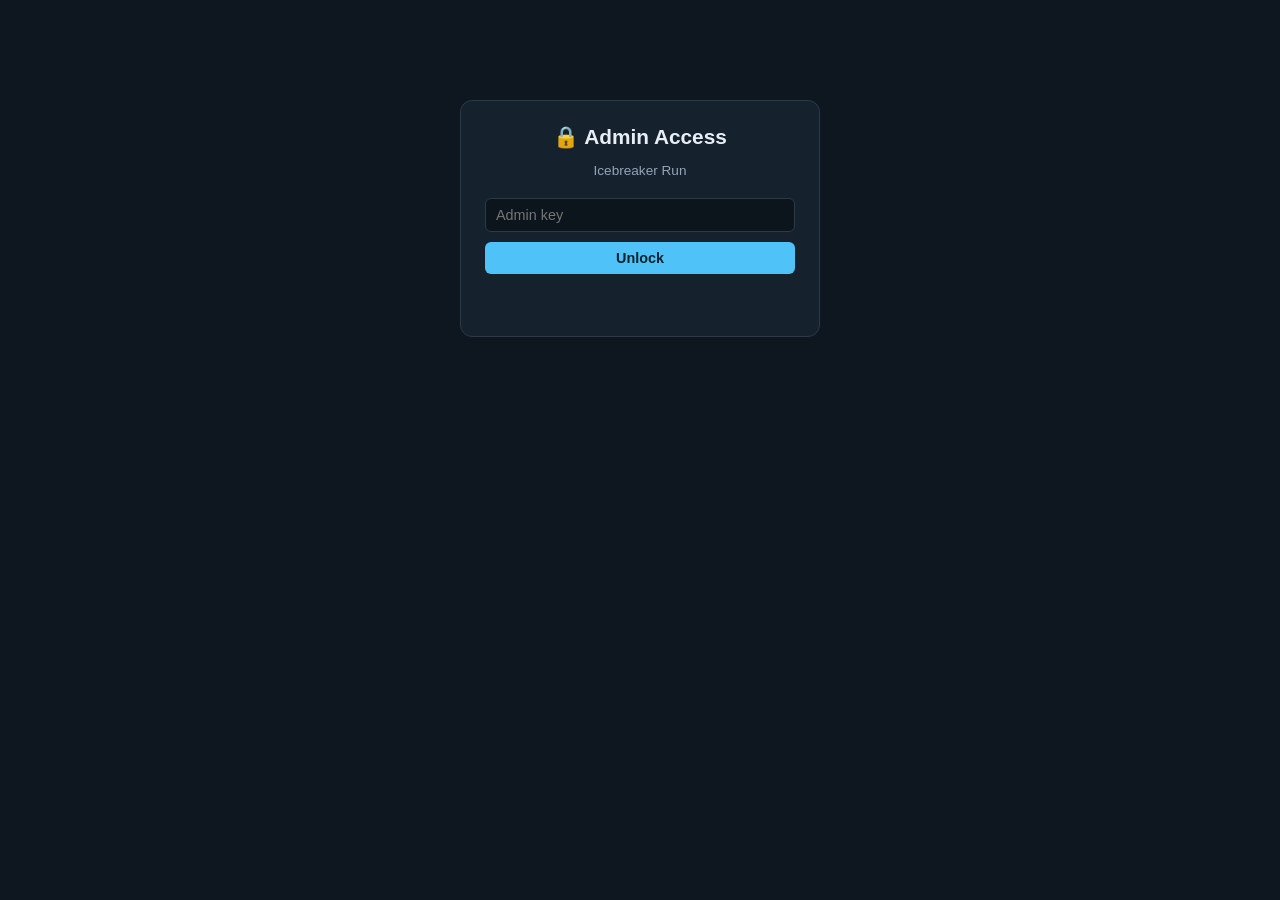
==== admin/index.html @ 4076f0a4 "Add player accounts, redeem codes, and admin panel - Accounts: username is the account key (no passw" ====
<!DOCTYPE html>
<html lang="en">
<head>
<meta charset="UTF-8" />
<meta name="viewport" content="width=device-width, initial-scale=1" />
<meta name="robots" content="noindex, nofollow" />
<title>Icebreaker Run — Admin</title>
<style>
  :root {
    color-scheme: dark;
    --bg: #0e1620;
    --panel: #16212e;
    --border: #2a3a4a;
    --text: #e7eef5;
    --text-dim: #93a4b5;
    --accent: #4fc3f7;
    --danger: #ff5d6c;
    --ok: #52d17a;
  }
  * { box-sizing: border-box; }
  body {
    margin: 0;
    font-family: -apple-system, Segoe UI, Roboto, sans-serif;
    background: var(--bg);
    color: var(--text);
    padding: 20px;
  }
  h1 { font-size: 1.3rem; margin: 0 0 4px; }
  .sub { color: var(--text-dim); font-size: 0.85rem; margin-bottom: 20px; }
  .gate {
    max-width: 360px;
    margin: 80px auto;
    background: var(--panel);
    border: 1px solid var(--border);
    border-radius: 12px;
    padding: 24px;
    text-align: center;
  }
  input, select, button {
    font-family: inherit;
    font-size: 0.9rem;
  }
  input, select {
    background: #0c141c;
    border: 1px solid var(--border);
    color: var(--text);
    border-radius: 6px;
    padding: 8px 10px;
  }
  button {
    background: var(--accent);
    color: #04222f;
    border: none;
    border-radius: 6px;
    padding: 8px 14px;
    font-weight: 700;
    cursor: pointer;
  }
  button.danger { background: var(--danger); color: #250406; }
  button.secondary { background: #2a3a4a; color: var(--text); }
  button:disabled { opacity: 0.5; cursor: default; }
  .tabs { display: flex; gap: 8px; margin-bottom: 16px; }
  .tab {
    padding: 8px 16px;
    border-radius: 8px;
    background: var(--panel);
    border: 1px solid var(--border);
    cursor: pointer;
    color: var(--text-dim);
  }
  .tab.active { background: var(--accent); color: #04222f; border-color: var(--accent); font-weight: 700; }
  .panel {
    background: var(--panel);
    border: 1px solid var(--border);
    border-radius: 12px;
    padding: 20px;
    margin-bottom: 16px;
    display: none;
  }
  .panel.active { display: block; }
  .row { display: flex; gap: 8px; flex-wrap: wrap; align-items: center; margin-bottom: 12px; }
  table { width: 100%; border-collapse: collapse; font-size: 0.85rem; }
  th, td { text-align: left; padding: 8px; border-bottom: 1px solid var(--border); vertical-align: top; }
  th { color: var(--text-dim); font-weight: 600; }
  .status { font-size: 0.85rem; color: var(--text-dim); min-height: 1.2em; margin-top: 8px; }
  .status.error { color: var(--danger); }
  .status.ok { color: var(--ok); }
  .mini-form { display: flex; gap: 6px; flex-wrap: wrap; align-items: center; }
  .mini-form input { width: 80px; }
  .pill { font-size: 0.72rem; color: var(--text-dim); }
  h2 { font-size: 1rem; margin: 0 0 12px; }
</style>
</head>
<body>

<div id="gate" class="gate">
  <h1>🔒 Admin Access</h1>
  <p class="sub">Icebreaker Run</p>
  <input id="admin-key-input" type="password" placeholder="Admin key" style="width:100%; margin-bottom: 10px;" />
  <button id="btn-unlock" style="width:100%;">Unlock</button>
  <p id="gate-status" class="status"></p>
</div>

<div id="app" style="display:none; max-width: 900px; margin: 0 auto;">
  <h1>Icebreaker Run — Admin</h1>
  <p class="sub">Worker: <code id="worker-url-label"></code></p>

  <div class="tabs">
    <div class="tab active" data-tab="players">Players</div>
    <div class="tab" data-tab="codes">Codes</div>
    <div class="tab" data-tab="leaderboard">Leaderboard</div>
  </div>

  <!-- Players -->
  <div class="panel active" id="panel-players">
    <h2>Grant to a username directly</h2>
    <p class="sub" style="margin-top:-8px;">Works even if they've never opened the game — the grant will be waiting for them.</p>
    <div class="row mini-form">
      <input id="grant-username" type="text" placeholder="username" />
      <input id="grant-coins" type="number" placeholder="coins" />
      <input id="grant-boat" type="text" placeholder="boat id (optional)" />
      <input id="grant-obstacle" type="text" placeholder="obstacle id (optional)" />
      <button id="btn-grant-direct">Grant</button>
    </div>
    <p id="grant-status" class="status"></p>

    <h2 style="margin-top: 24px;">Search players</h2>
    <div class="row">
      <input id="player-search" type="text" placeholder="search username…" />
      <button id="btn-player-search">Search</button>
      <button class="secondary" id="btn-player-refresh">Show recent</button>
    </div>
    <div id="players-table-wrap"></div>
    <p id="players-status" class="status"></p>
  </div>

  <!-- Codes -->
  <div class="panel" id="panel-codes">
    <h2>Create a code</h2>
    <div class="row mini-form">
      <input id="code-code" type="text" placeholder="CODE" style="width:140px; text-transform:uppercase;" />
      <input id="code-coins" type="number" placeholder="coins reward" />
      <select id="code-item-type">
        <option value="">No item</option>
        <option value="boat">Boat</option>
        <option value="obstacle">Obstacle</option>
      </select>
      <input id="code-item-id" type="text" placeholder="item id" style="width:120px;" />
      <input id="code-max-uses" type="number" placeholder="max uses (blank=∞)" style="width:150px;" />
      <input id="code-expires" type="date" />
      <button id="btn-create-code">Create</button>
    </div>
    <p id="code-create-status" class="status"></p>

    <h2 style="margin-top: 24px;">Existing codes</h2>
    <button class="secondary" id="btn-codes-refresh">Refresh</button>
    <div id="codes-table-wrap" style="margin-top:12px;"></div>
    <p id="codes-status" class="status"></p>
  </div>

  <!-- Leaderboard -->
  <div class="panel" id="panel-leaderboard">
    <h2>Leaderboard moderation</h2>
    <button class="secondary" id="btn-leaderboard-refresh">Refresh</button>
    <div id="leaderboard-table-wrap" style="margin-top:12px;"></div>
    <p id="leaderboard-status" class="status"></p>
  </div>
</div>

<script>
// Same Worker as the game itself — update if you ever redeploy under a
// different name/URL.
const API_BASE_URL = 'https://icebreaker-leaderboard.hartayk30.workers.dev';
document.getElementById('worker-url-label').textContent = API_BASE_URL;

let adminKey = sessionStorage.getItem('icebreakerAdminKey') || '';

function escapeHtml(str) {
  const div = document.createElement('div');
  div.textContent = String(str ?? '');
  return div.innerHTML;
}

async function adminFetch(path, options = {}) {
  const res = await fetch(`${API_BASE_URL}${path}`, {
    ...options,
    headers: {
      'Content-Type': 'application/json',
      'X-Admin-Key': adminKey,
      ...(options.headers || {})
    }
  });
  if (res.status === 401) {
    sessionStorage.removeItem('icebreakerAdminKey');
    showGate('Wrong key — try again.');
    throw new Error('Unauthorized');
  }
  const data = await res.json().catch(() => ({}));
  if (!res.ok) throw new Error(data.error || `Request failed (${res.status})`);
  return data;
}

function showGate(message) {
  document.getElementById('gate').style.display = 'block';
  document.getElementById('app').style.display = 'none';
  document.getElementById('gate-status').textContent = message || '';
  document.getElementById('gate-status').className = message ? 'status error' : 'status';
}

function showApp() {
  document.getElementById('gate').style.display = 'none';
  document.getElementById('app').style.display = 'block';
}

async function tryUnlock() {
  const key = document.getElementById('admin-key-input').value.trim();
  if (!key) return;
  adminKey = key;
  try {
    // Any lightweight admin GET proves the key works.
    await adminFetch('/api/admin/codes');
    sessionStorage.setItem('icebreakerAdminKey', key);
    showApp();
    refreshPlayers();
    refreshCodes();
    refreshLeaderboard();
  } catch (err) {
    // showGate already called by adminFetch on 401; handle other failures too.
    if (err.message !== 'Unauthorized') showGate(err.message);
  }
}

document.getElementById('btn-unlock').addEventListener('click', tryUnlock);
document.getElementById('admin-key-input').addEventListener('keydown', (e) => {
  if (e.key === 'Enter') tryUnlock();
});

// --- Tabs --------------------------------------------------------------------

document.querySelectorAll('.tab').forEach((tab) => {
  tab.addEventListener('click', () => {
    document.querySelectorAll('.tab').forEach((t) => t.classList.remove('active'));
    document.querySelectorAll('.panel').forEach((p) => p.classList.remove('active'));
    tab.classList.add('active');
    document.getElementById(`panel-${tab.dataset.tab}`).classList.add('active');
  });
});

// --- Players -------------------------------------------------------------------

function renderPlayersTable(players) {
  const wrap = document.getElementById('players-table-wrap');
  if (!players || players.length === 0) {
    wrap.innerHTML = '<p class="sub">No players found.</p>';
    return;
  }
  const rows = players.map((p) => `
    <tr>
      <td>${escapeHtml(p.username)}</td>
      <td>${p.coins}</td>
      <td>${escapeHtml((p.boatsOwned || []).join(', '))}</td>
      <td>${escapeHtml((p.obstaclesOwned || []).join(', '))}</td>
      <td>${escapeHtml(p.boatEquipped)}</td>
      <td class="pill">${escapeHtml(p.updatedAt || '')}</td>
      <td><button class="danger" data-reset="${escapeHtml(p.username)}">Reset</button></td>
    </tr>
  `).join('');
  wrap.innerHTML = `
    <table>
      <thead><tr><th>Username</th><th>Coins</th><th>Boats</th><th>Obstacles</th><th>Equipped</th><th>Updated</th><th></th></tr></thead>
      <tbody>${rows}</tbody>
    </table>
  `;
  wrap.querySelectorAll('[data-reset]').forEach((btn) => {
    btn.addEventListener('click', () => resetPlayer(btn.dataset.reset));
  });
}

async function refreshPlayers(search) {
  const status = document.getElementById('players-status');
  status.textContent = 'Loading…';
  status.className = 'status';
  try {
    const query = search ? `?search=${encodeURIComponent(search)}` : '';
    const data = await adminFetch(`/api/admin/players${query}`);
    renderPlayersTable(data.players);
    status.textContent = '';
  } catch (err) {
    status.textContent = err.message;
    status.className = 'status error';
  }
}

document.getElementById('btn-player-search').addEventListener('click', () => {
  refreshPlayers(document.getElementById('player-search').value.trim());
});
document.getElementById('btn-player-refresh').addEventListener('click', () => refreshPlayers());

async function resetPlayer(username) {
  if (!confirm(`Reset ${username}'s coins, boats, obstacles, levels, and leaderboard scores back to defaults?`)) return;
  try {
    await adminFetch(`/api/admin/players/${encodeURIComponent(username)}/reset`, {
      method: 'POST',
      body: JSON.stringify({ clearScores: true })
    });
    refreshPlayers(document.getElementById('player-search').value.trim());
    refreshLeaderboard();
  } catch (err) {
    alert(err.message);
  }
}

document.getElementById('btn-grant-direct').addEventListener('click', async () => {
  const username = document.getElementById('grant-username').value.trim();
  const status = document.getElementById('grant-status');
  if (!username) {
    status.textContent = 'Enter a username first.';
    status.className = 'status error';
    return;
  }
  const coins = document.getElementById('grant-coins').value;
  const boatId = document.getElementById('grant-boat').value.trim();
  const obstacleId = document.getElementById('grant-obstacle').value.trim();

  status.textContent = 'Granting…';
  status.className = 'status';
  try {
    await adminFetch(`/api/admin/players/${encodeURIComponent(username)}/grant`, {
      method: 'POST',
      body: JSON.stringify({
        coins: coins ? Number(coins) : 0,
        boatId: boatId || undefined,
        obstacleId: obstacleId || undefined
      })
    });
    status.textContent = `Granted to ${username}.`;
    status.className = 'status ok';
    document.getElementById('grant-coins').value = '';
    document.getElementById('grant-boat').value = '';
    document.getElementById('grant-obstacle').value = '';
    refreshPlayers(document.getElementById('player-search').value.trim());
  } catch (err) {
    status.textContent = err.message;
    status.className = 'status error';
  }
});

// --- Codes -------------------------------------------------------------------

function renderCodesTable(codes) {
  const wrap = document.getElementById('codes-table-wrap');
  if (!codes || codes.length === 0) {
    wrap.innerHTML = '<p class="sub">No codes yet.</p>';
    return;
  }
  const rows = codes.map((c) => `
    <tr>
      <td>${escapeHtml(c.code)}</td>
      <td>${c.coins_reward}</td>
      <td>${c.item_type ? `${escapeHtml(c.item_type)}: ${escapeHtml(c.item_id || '')}` : '—'}</td>
      <td>${c.used_count}${c.max_uses !== null ? ` / ${c.max_uses}` : ' / ∞'}</td>
      <td class="pill">${escapeHtml(c.expires_at || 'never')}</td>
      <td><button class="danger" data-delete-code="${escapeHtml(c.code)}">Delete</button></td>
    </tr>
  `).join('');
  wrap.innerHTML = `
    <table>
      <thead><tr><th>Code</th><th>Coins</th><th>Item</th><th>Uses</th><th>Expires</th><th></th></tr></thead>
      <tbody>${rows}</tbody>
    </table>
  `;
  wrap.querySelectorAll('[data-delete-code]').forEach((btn) => {
    btn.addEventListener('click', () => deleteCode(btn.dataset.deleteCode));
  });
}

async function refreshCodes() {
  const status = document.getElementById('codes-status');
  status.textContent = 'Loading…';
  status.className = 'status';
  try {
    const data = await adminFetch('/api/admin/codes');
    renderCodesTable(data.codes);
    status.textContent = '';
  } catch (err) {
    status.textContent = err.message;
    status.className = 'status error';
  }
}

document.getElementById('btn-codes-refresh').addEventListener('click', refreshCodes);

document.getElementById('btn-create-code').addEventListener('click', async () => {
  const status = document.getElementById('code-create-status');
  const code = document.getElementById('code-code').value.trim().toUpperCase();
  const coinsReward = document.getElementById('code-coins').value;
  const itemType = document.getElementById('code-item-type').value || null;
  const itemId = document.getElementById('code-item-id').value.trim() || null;
  const maxUsesRaw = document.getElementById('code-max-uses').value;
  const expiresAt = document.getElementById('code-expires').value || null;

  if (!code) {
    status.textContent = 'Enter a code.';
    status.className = 'status error';
    return;
  }

  status.textContent = 'Creating…';
  status.className = 'status';
  try {
    await adminFetch('/api/admin/codes', {
      method: 'POST',
      body: JSON.stringify({
        code,
        coinsReward: coinsReward ? Number(coinsReward) : 0,
        itemType,
        itemId,
        maxUses: maxUsesRaw === '' ? null : Number(maxUsesRaw),
        expiresAt
      })
    });
    status.textContent = `Created ${code}.`;
    status.className = 'status ok';
    document.getElementById('code-code').value = '';
    document.getElementById('code-coins').value = '';
    document.getElementById('code-item-id').value = '';
    document.getElementById('code-max-uses').value = '';
    document.getElementById('code-expires').value = '';
    refreshCodes();
  } catch (err) {
    status.textContent = err.message;
    status.className = 'status error';
  }
});

async function deleteCode(code) {
  if (!confirm(`Delete code ${code}? This can't be undone.`)) return;
  try {
    await adminFetch(`/api/admin/codes/${encodeURIComponent(code)}`, { method: 'DELETE' });
    refreshCodes();
  } catch (err) {
    alert(err.message);
  }
}

// --- Leaderboard ---------------------------------------------------------------

function renderLeaderboardTable(scores) {
  const wrap = document.getElementById('leaderboard-table-wrap');
  if (!scores || scores.length === 0) {
    wrap.innerHTML = '<p class="sub">No scores yet.</p>';
    return;
  }
  const rows = scores.map((s, i) => `
    <tr>
      <td>${i + 1}</td>
      <td>${escapeHtml(s.name)}</td>
      <td>${s.score}</td>
      <td class="pill">${escapeHtml(s.created_at || '')}</td>
      <td><button class="danger" data-delete-score="${s.id}">Delete</button></td>
    </tr>
  `).join('');
  wrap.innerHTML = `
    <table>
      <thead><tr><th>#</th><th>Name</th><th>Score</th><th>Created</th><th></th></tr></thead>
      <tbody>${rows}</tbody>
    </table>
  `;
  wrap.querySelectorAll('[data-delete-score]').forEach((btn) => {
    btn.addEventListener('click', () => deleteScore(btn.dataset.deleteScore));
  });
}

async function refreshLeaderboard() {
  const status = document.getElementById('leaderboard-status');
  status.textContent = 'Loading…';
  status.className = 'status';
  try {
    const data = await adminFetch('/api/admin/leaderboard?limit=200');
    renderLeaderboardTable(data.scores);
    status.textContent = '';
  } catch (err) {
    status.textContent = err.message;
    status.className = 'status error';
  }
}

document.getElementById('btn-leaderboard-refresh').addEventListener('click', refreshLeaderboard);

async function deleteScore(id) {
  if (!confirm('Delete this leaderboard entry?')) return;
  try {
    await adminFetch(`/api/admin/leaderboard/${id}`, { method: 'DELETE' });
    refreshLeaderboard();
  } catch (err) {
    alert(err.message);
  }
}

// --- Boot ------------------------------------------------------------------------

if (adminKey) {
  showApp();
  refreshPlayers();
  refreshCodes();
  refreshLeaderboard();
} else {
  showGate();
}
</script>
</body>
</html>
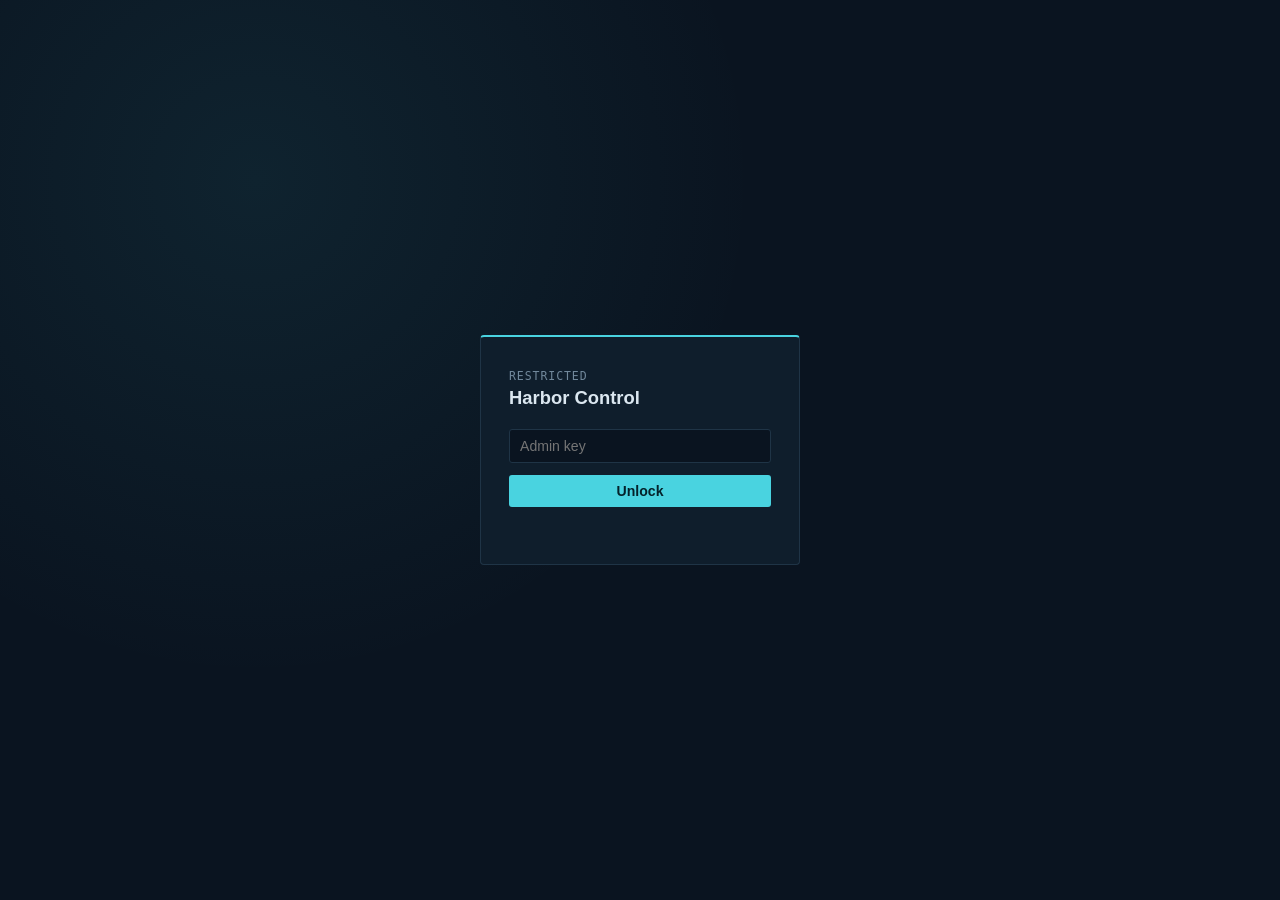
==== commit 4382c99f: "Redesign admin panel: harbor-control visual identity, sidebar nav Same functionality (grant/reset pl" ====
--- a/admin/index.html
+++ b/admin/index.html
@@ -4,166 +4,314 @@
 <meta charset="UTF-8" />
 <meta name="viewport" content="width=device-width, initial-scale=1" />
 <meta name="robots" content="noindex, nofollow" />
-<title>Icebreaker Run — Admin</title>
+<title>Harbor Control — Icebreaker Run</title>
 <style>
   :root {
     color-scheme: dark;
-    --bg: #0e1620;
-    --panel: #16212e;
-    --border: #2a3a4a;
-    --text: #e7eef5;
-    --text-dim: #93a4b5;
-    --accent: #4fc3f7;
-    --danger: #ff5d6c;
-    --ok: #52d17a;
+    --bg: #0a1420;
+    --panel: #0f1e2c;
+    --panel-raised: #132537;
+    --border: #1f3446;
+    --text: #dbe7f0;
+    --text-dim: #71889b;
+    --accent: #49d3e0;
+    --accent-dim: #2a5a63;
+    --warn: #ff8a5c;
+    --ok: #3ddc84;
+    --font-ui: -apple-system, "Segoe UI", Roboto, sans-serif;
+    --font-data: ui-monospace, "SF Mono", "Cascadia Code", "JetBrains Mono", Consolas, monospace;
   }
   * { box-sizing: border-box; }
-  body {
+  html, body {
     margin: 0;
-    font-family: -apple-system, Segoe UI, Roboto, sans-serif;
+    height: 100%;
     background: var(--bg);
     color: var(--text);
-    padding: 20px;
-  }
-  h1 { font-size: 1.3rem; margin: 0 0 4px; }
-  .sub { color: var(--text-dim); font-size: 0.85rem; margin-bottom: 20px; }
+    font-family: var(--font-ui);
+  }
+  code, .mono { font-family: var(--font-data); }
+
+  /* --- Gate --- */
+  .gate-wrap {
+    min-height: 100vh;
+    display: flex;
+    align-items: center;
+    justify-content: center;
+    background:
+      radial-gradient(circle at 20% 20%, rgba(73, 211, 224, 0.08), transparent 40%),
+      var(--bg);
+  }
   .gate {
-    max-width: 360px;
-    margin: 80px auto;
+    width: 320px;
+    padding: 32px 28px;
     background: var(--panel);
     border: 1px solid var(--border);
-    border-radius: 12px;
-    padding: 24px;
-    text-align: center;
-  }
+    border-radius: 4px;
+    border-top: 2px solid var(--accent);
+  }
+  .gate-eyebrow {
+    font-family: var(--font-data);
+    font-size: 0.72rem;
+    letter-spacing: 0.08em;
+    color: var(--text-dim);
+    margin: 0 0 4px;
+  }
+  .gate h1 {
+    font-size: 1.15rem;
+    margin: 0 0 20px;
+    font-weight: 600;
+  }
+  .gate input {
+    width: 100%;
+    margin-bottom: 12px;
+  }
+  .gate button { width: 100%; }
+
+  /* --- Shell layout --- */
+  .shell { display: none; min-height: 100vh; }
+  .shell.visible { display: flex; }
+
+  .sidebar {
+    width: 200px;
+    flex-shrink: 0;
+    background: var(--panel);
+    border-right: 1px solid var(--border);
+    padding: 20px 0;
+    display: flex;
+    flex-direction: column;
+  }
+  .brand {
+    padding: 0 20px 20px;
+    border-bottom: 1px solid var(--border);
+    margin-bottom: 12px;
+  }
+  .brand-eyebrow {
+    font-family: var(--font-data);
+    font-size: 0.68rem;
+    letter-spacing: 0.08em;
+    color: var(--accent);
+    margin: 0 0 2px;
+  }
+  .brand h1 {
+    font-size: 1rem;
+    margin: 0;
+    font-weight: 600;
+  }
+  .nav-item {
+    padding: 11px 20px;
+    color: var(--text-dim);
+    cursor: pointer;
+    border-left: 2px solid transparent;
+    font-size: 0.9rem;
+  }
+  .nav-item:hover { color: var(--text); }
+  .nav-item.active {
+    color: var(--accent);
+    border-left-color: var(--accent);
+    background: rgba(73, 211, 224, 0.06);
+  }
+  .worker-url {
+    margin-top: auto;
+    padding: 12px 20px 0;
+    border-top: 1px solid var(--border);
+    font-family: var(--font-data);
+    font-size: 0.65rem;
+    color: var(--text-dim);
+    word-break: break-all;
+  }
+
+  .main { flex: 1; padding: 28px 36px; max-width: 900px; }
+  .view { display: none; }
+  .view.active { display: block; }
+  .view-header { margin-bottom: 20px; }
+  .view-header h2 { font-size: 1.05rem; margin: 0 0 4px; font-weight: 600; }
+  .view-header p { margin: 0; color: var(--text-dim); font-size: 0.85rem; }
+
+  .card {
+    background: var(--panel);
+    border: 1px solid var(--border);
+    border-radius: 4px;
+    padding: 18px 20px;
+    margin-bottom: 20px;
+  }
+  .card h3 {
+    font-size: 0.78rem;
+    text-transform: none;
+    letter-spacing: 0.02em;
+    color: var(--text-dim);
+    margin: 0 0 14px;
+    font-weight: 600;
+  }
+
+  /* --- Form controls --- */
   input, select, button {
     font-family: inherit;
-    font-size: 0.9rem;
+    font-size: 0.88rem;
   }
   input, select {
-    background: #0c141c;
+    background: var(--bg);
     border: 1px solid var(--border);
     color: var(--text);
-    border-radius: 6px;
+    border-radius: 3px;
     padding: 8px 10px;
+  }
+  input:focus, select:focus {
+    outline: none;
+    border-color: var(--accent);
   }
   button {
     background: var(--accent);
-    color: #04222f;
+    color: #04222a;
     border: none;
-    border-radius: 6px;
-    padding: 8px 14px;
-    font-weight: 700;
+    border-radius: 3px;
+    padding: 8px 16px;
+    font-weight: 600;
     cursor: pointer;
   }
-  button.danger { background: var(--danger); color: #250406; }
-  button.secondary { background: #2a3a4a; color: var(--text); }
-  button:disabled { opacity: 0.5; cursor: default; }
-  .tabs { display: flex; gap: 8px; margin-bottom: 16px; }
-  .tab {
-    padding: 8px 16px;
-    border-radius: 8px;
-    background: var(--panel);
-    border: 1px solid var(--border);
-    cursor: pointer;
+  button:hover { filter: brightness(1.08); }
+  button.danger { background: var(--warn); color: #2a0e02; }
+  button.secondary { background: transparent; color: var(--text); border: 1px solid var(--border); }
+  button:disabled { opacity: 0.45; cursor: default; }
+
+  .form-row { display: flex; gap: 8px; flex-wrap: wrap; align-items: center; }
+  .form-row input, .form-row select { flex: 1; min-width: 100px; }
+  .form-row input[data-w="sm"] { flex: 0 0 90px; min-width: 90px; }
+  .form-row input[data-w="code"] { flex: 0 0 140px; min-width: 140px; text-transform: uppercase; }
+
+  .status { font-size: 0.82rem; color: var(--text-dim); min-height: 1.2em; margin: 10px 0 0; }
+  .status.error { color: var(--warn); }
+  .status.ok { color: var(--ok); }
+
+  /* --- Data table (console-log style) --- */
+  table { width: 100%; border-collapse: collapse; font-family: var(--font-data); font-size: 0.82rem; }
+  th, td { text-align: left; padding: 9px 10px; border-bottom: 1px solid var(--border); vertical-align: top; }
+  th {
     color: var(--text-dim);
-  }
-  .tab.active { background: var(--accent); color: #04222f; border-color: var(--accent); font-weight: 700; }
-  .panel {
-    background: var(--panel);
-    border: 1px solid var(--border);
-    border-radius: 12px;
-    padding: 20px;
-    margin-bottom: 16px;
-    display: none;
-  }
-  .panel.active { display: block; }
-  .row { display: flex; gap: 8px; flex-wrap: wrap; align-items: center; margin-bottom: 12px; }
-  table { width: 100%; border-collapse: collapse; font-size: 0.85rem; }
-  th, td { text-align: left; padding: 8px; border-bottom: 1px solid var(--border); vertical-align: top; }
-  th { color: var(--text-dim); font-weight: 600; }
-  .status { font-size: 0.85rem; color: var(--text-dim); min-height: 1.2em; margin-top: 8px; }
-  .status.error { color: var(--danger); }
-  .status.ok { color: var(--ok); }
-  .mini-form { display: flex; gap: 6px; flex-wrap: wrap; align-items: center; }
-  .mini-form input { width: 80px; }
-  .pill { font-size: 0.72rem; color: var(--text-dim); }
-  h2 { font-size: 1rem; margin: 0 0 12px; }
+    font-weight: 500;
+    font-family: var(--font-ui);
+    font-size: 0.72rem;
+    letter-spacing: 0.04em;
+  }
+  tr:hover td { background: rgba(255, 255, 255, 0.015); }
+  .rank-1 { color: #ffd166; }
+  .rank-2 { color: #cfd8dc; }
+  .rank-3 { color: #d8a37a; }
+  .empty-note { color: var(--text-dim); font-size: 0.85rem; margin: 0; }
+
+  .toolbar { display: flex; gap: 8px; align-items: center; margin-bottom: 14px; }
 </style>
 </head>
 <body>
 
-<div id="gate" class="gate">
-  <h1>🔒 Admin Access</h1>
-  <p class="sub">Icebreaker Run</p>
-  <input id="admin-key-input" type="password" placeholder="Admin key" style="width:100%; margin-bottom: 10px;" />
-  <button id="btn-unlock" style="width:100%;">Unlock</button>
-  <p id="gate-status" class="status"></p>
+<div id="gate-wrap" class="gate-wrap">
+  <div class="gate">
+    <p class="gate-eyebrow">RESTRICTED</p>
+    <h1>Harbor Control</h1>
+    <input id="admin-key-input" type="password" placeholder="Admin key" />
+    <button id="btn-unlock" style="width:100%;">Unlock</button>
+    <p id="gate-status" class="status"></p>
+  </div>
 </div>
 
-<div id="app" style="display:none; max-width: 900px; margin: 0 auto;">
-  <h1>Icebreaker Run — Admin</h1>
-  <p class="sub">Worker: <code id="worker-url-label"></code></p>
-
-  <div class="tabs">
-    <div class="tab active" data-tab="players">Players</div>
-    <div class="tab" data-tab="codes">Codes</div>
-    <div class="tab" data-tab="leaderboard">Leaderboard</div>
+<div id="shell" class="shell">
+  <div class="sidebar">
+    <div class="brand">
+      <p class="brand-eyebrow">HARBOR CONTROL</p>
+      <h1>Icebreaker Run</h1>
+    </div>
+    <div class="nav-item tab active" data-tab="players">Players</div>
+    <div class="nav-item tab" data-tab="codes">Codes</div>
+    <div class="nav-item tab" data-tab="leaderboard">Leaderboard</div>
+    <div id="worker-url-label" class="worker-url"></div>
   </div>
 
-  <!-- Players -->
-  <div class="panel active" id="panel-players">
-    <h2>Grant to a username directly</h2>
-    <p class="sub" style="margin-top:-8px;">Works even if they've never opened the game — the grant will be waiting for them.</p>
-    <div class="row mini-form">
-      <input id="grant-username" type="text" placeholder="username" />
-      <input id="grant-coins" type="number" placeholder="coins" />
-      <input id="grant-boat" type="text" placeholder="boat id (optional)" />
-      <input id="grant-obstacle" type="text" placeholder="obstacle id (optional)" />
-      <button id="btn-grant-direct">Grant</button>
+  <div class="main">
+    <!-- Players -->
+    <div class="view active" id="panel-players">
+      <div class="view-header">
+        <h2>Players</h2>
+        <p>Grant coins/items directly, or reset an account back to defaults.</p>
+      </div>
+
+      <div class="card">
+        <h3>Grant to a username</h3>
+        <div class="form-row">
+          <input id="grant-username" type="text" placeholder="username" />
+          <input id="grant-coins" type="number" placeholder="coins" data-w="sm" />
+          <input id="grant-boat" type="text" placeholder="boat id" />
+          <input id="grant-obstacle" type="text" placeholder="obstacle id" />
+          <button id="btn-grant-direct">Grant</button>
+        </div>
+        <p class="empty-note" style="margin-top:10px;">Works even if they've never opened the game — the grant waits for them.</p>
+        <p id="grant-status" class="status"></p>
+      </div>
+
+      <div class="card">
+        <div class="toolbar">
+          <h3 style="margin:0;">Registered players</h3>
+          <div style="flex:1;"></div>
+          <input id="player-search" type="text" placeholder="search username…" style="width:180px;" />
+          <button id="btn-player-search">Search</button>
+          <button class="secondary" id="btn-player-refresh">Recent</button>
+        </div>
+        <div id="players-table-wrap"></div>
+        <p id="players-status" class="status"></p>
+      </div>
     </div>
-    <p id="grant-status" class="status"></p>
-
-    <h2 style="margin-top: 24px;">Search players</h2>
-    <div class="row">
-      <input id="player-search" type="text" placeholder="search username…" />
-      <button id="btn-player-search">Search</button>
-      <button class="secondary" id="btn-player-refresh">Show recent</button>
+
+    <!-- Codes -->
+    <div class="view" id="panel-codes">
+      <div class="view-header">
+        <h2>Redeem codes</h2>
+        <p>Create limited or unlimited codes players can enter in-game.</p>
+      </div>
+
+      <div class="card">
+        <h3>New code</h3>
+        <div class="form-row">
+          <input id="code-code" type="text" placeholder="CODE" data-w="code" />
+          <input id="code-coins" type="number" placeholder="coins" data-w="sm" />
+          <select id="code-item-type">
+            <option value="">No item</option>
+            <option value="boat">Boat</option>
+            <option value="obstacle">Obstacle</option>
+          </select>
+          <input id="code-item-id" type="text" placeholder="item id" />
+          <input id="code-max-uses" type="number" placeholder="max uses (∞)" data-w="sm" />
+          <input id="code-expires" type="date" />
+          <button id="btn-create-code">Create</button>
+        </div>
+        <p id="code-create-status" class="status"></p>
+      </div>
+
+      <div class="card">
+        <div class="toolbar">
+          <h3 style="margin:0;">Active codes</h3>
+          <div style="flex:1;"></div>
+          <button class="secondary" id="btn-codes-refresh">Refresh</button>
+        </div>
+        <div id="codes-table-wrap"></div>
+        <p id="codes-status" class="status"></p>
+      </div>
     </div>
-    <div id="players-table-wrap"></div>
-    <p id="players-status" class="status"></p>
-  </div>
-
-  <!-- Codes -->
-  <div class="panel" id="panel-codes">
-    <h2>Create a code</h2>
-    <div class="row mini-form">
-      <input id="code-code" type="text" placeholder="CODE" style="width:140px; text-transform:uppercase;" />
-      <input id="code-coins" type="number" placeholder="coins reward" />
-      <select id="code-item-type">
-        <option value="">No item</option>
-        <option value="boat">Boat</option>
-        <option value="obstacle">Obstacle</option>
-      </select>
-      <input id="code-item-id" type="text" placeholder="item id" style="width:120px;" />
-      <input id="code-max-uses" type="number" placeholder="max uses (blank=∞)" style="width:150px;" />
-      <input id="code-expires" type="date" />
-      <button id="btn-create-code">Create</button>
+
+    <!-- Leaderboard -->
+    <div class="view" id="panel-leaderboard">
+      <div class="view-header">
+        <h2>Leaderboard</h2>
+        <p>Remove entries that shouldn't be there.</p>
+      </div>
+
+      <div class="card">
+        <div class="toolbar">
+          <h3 style="margin:0;">Top scores</h3>
+          <div style="flex:1;"></div>
+          <button class="secondary" id="btn-leaderboard-refresh">Refresh</button>
+        </div>
+        <div id="leaderboard-table-wrap"></div>
+        <p id="leaderboard-status" class="status"></p>
+      </div>
     </div>
-    <p id="code-create-status" class="status"></p>
-
-    <h2 style="margin-top: 24px;">Existing codes</h2>
-    <button class="secondary" id="btn-codes-refresh">Refresh</button>
-    <div id="codes-table-wrap" style="margin-top:12px;"></div>
-    <p id="codes-status" class="status"></p>
-  </div>
-
-  <!-- Leaderboard -->
-  <div class="panel" id="panel-leaderboard">
-    <h2>Leaderboard moderation</h2>
-    <button class="secondary" id="btn-leaderboard-refresh">Refresh</button>
-    <div id="leaderboard-table-wrap" style="margin-top:12px;"></div>
-    <p id="leaderboard-status" class="status"></p>
   </div>
 </div>
 
@@ -201,15 +349,15 @@
 }
 
 function showGate(message) {
-  document.getElementById('gate').style.display = 'block';
-  document.getElementById('app').style.display = 'none';
+  document.getElementById('gate-wrap').style.display = 'flex';
+  document.getElementById('shell').classList.remove('visible');
   document.getElementById('gate-status').textContent = message || '';
   document.getElementById('gate-status').className = message ? 'status error' : 'status';
 }
 
 function showApp() {
-  document.getElementById('gate').style.display = 'none';
-  document.getElementById('app').style.display = 'block';
+  document.getElementById('gate-wrap').style.display = 'none';
+  document.getElementById('shell').classList.add('visible');
 }
 
 async function tryUnlock() {
@@ -235,12 +383,12 @@
   if (e.key === 'Enter') tryUnlock();
 });
 
-// --- Tabs --------------------------------------------------------------------
+// --- Nav / views ---------------------------------------------------------------
 
 document.querySelectorAll('.tab').forEach((tab) => {
   tab.addEventListener('click', () => {
     document.querySelectorAll('.tab').forEach((t) => t.classList.remove('active'));
-    document.querySelectorAll('.panel').forEach((p) => p.classList.remove('active'));
+    document.querySelectorAll('.view').forEach((p) => p.classList.remove('active'));
     tab.classList.add('active');
     document.getElementById(`panel-${tab.dataset.tab}`).classList.add('active');
   });
@@ -251,7 +399,7 @@
 function renderPlayersTable(players) {
   const wrap = document.getElementById('players-table-wrap');
   if (!players || players.length === 0) {
-    wrap.innerHTML = '<p class="sub">No players found.</p>';
+    wrap.innerHTML = '<p class="empty-note">No players found.</p>';
     return;
   }
   const rows = players.map((p) => `
@@ -261,7 +409,7 @@
       <td>${escapeHtml((p.boatsOwned || []).join(', '))}</td>
       <td>${escapeHtml((p.obstaclesOwned || []).join(', '))}</td>
       <td>${escapeHtml(p.boatEquipped)}</td>
-      <td class="pill">${escapeHtml(p.updatedAt || '')}</td>
+      <td>${escapeHtml(p.updatedAt || '')}</td>
       <td><button class="danger" data-reset="${escapeHtml(p.username)}">Reset</button></td>
     </tr>
   `).join('');
@@ -350,7 +498,7 @@
 function renderCodesTable(codes) {
   const wrap = document.getElementById('codes-table-wrap');
   if (!codes || codes.length === 0) {
-    wrap.innerHTML = '<p class="sub">No codes yet.</p>';
+    wrap.innerHTML = '<p class="empty-note">No codes yet.</p>';
     return;
   }
   const rows = codes.map((c) => `
@@ -359,7 +507,7 @@
       <td>${c.coins_reward}</td>
       <td>${c.item_type ? `${escapeHtml(c.item_type)}: ${escapeHtml(c.item_id || '')}` : '—'}</td>
       <td>${c.used_count}${c.max_uses !== null ? ` / ${c.max_uses}` : ' / ∞'}</td>
-      <td class="pill">${escapeHtml(c.expires_at || 'never')}</td>
+      <td>${escapeHtml(c.expires_at || 'never')}</td>
       <td><button class="danger" data-delete-code="${escapeHtml(c.code)}">Delete</button></td>
     </tr>
   `).join('');
@@ -448,15 +596,16 @@
 function renderLeaderboardTable(scores) {
   const wrap = document.getElementById('leaderboard-table-wrap');
   if (!scores || scores.length === 0) {
-    wrap.innerHTML = '<p class="sub">No scores yet.</p>';
+    wrap.innerHTML = '<p class="empty-note">No scores yet.</p>';
     return;
   }
+  const rankClass = (i) => (i === 0 ? 'rank-1' : i === 1 ? 'rank-2' : i === 2 ? 'rank-3' : '');
   const rows = scores.map((s, i) => `
     <tr>
-      <td>${i + 1}</td>
+      <td class="${rankClass(i)}">${i + 1}</td>
       <td>${escapeHtml(s.name)}</td>
       <td>${s.score}</td>
-      <td class="pill">${escapeHtml(s.created_at || '')}</td>
+      <td>${escapeHtml(s.created_at || '')}</td>
       <td><button class="danger" data-delete-score="${s.id}">Delete</button></td>
     </tr>
   `).join('');
